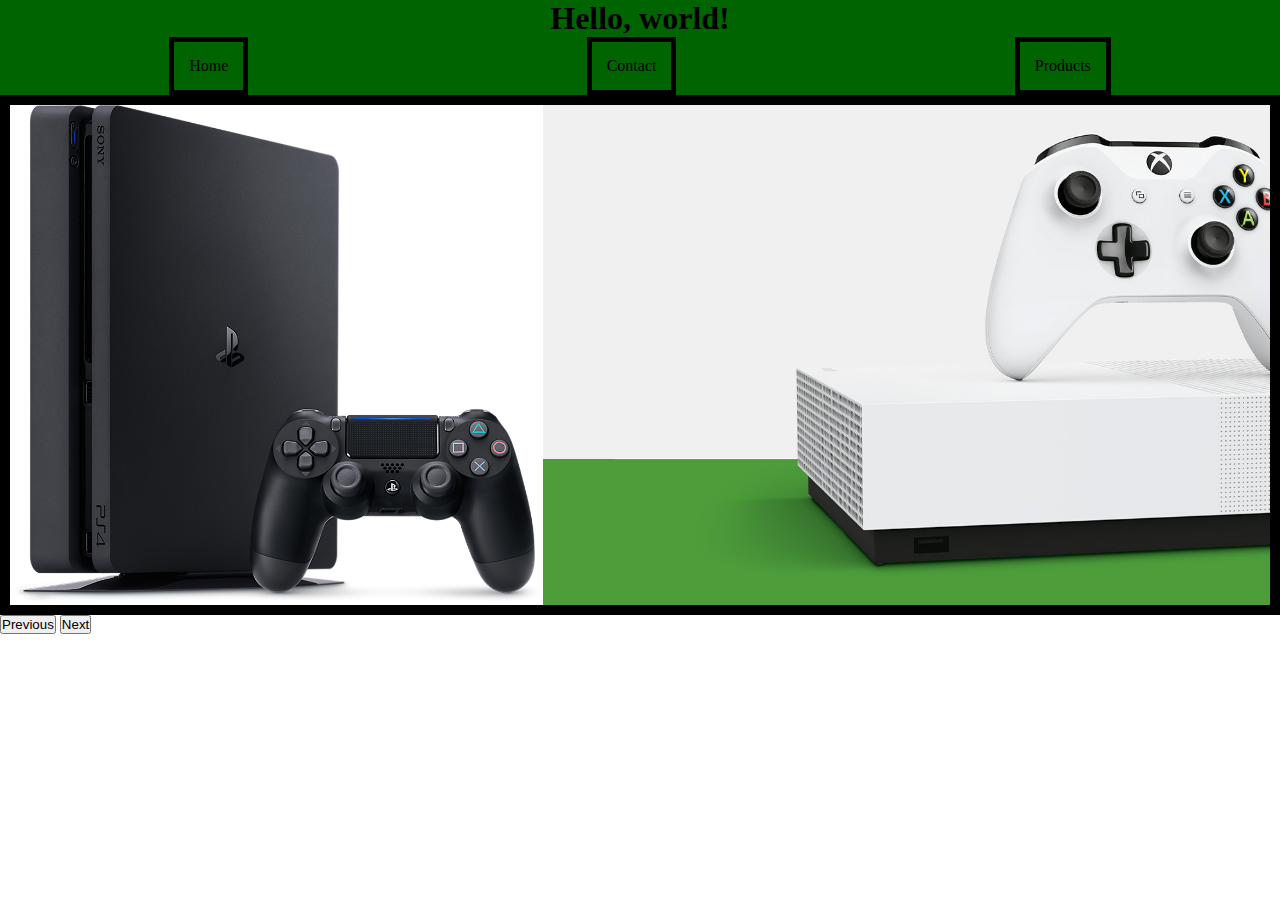
==== index.html @ cece86e2 "changes" ====
<!doctype html>
<html lang="en">
  <head>
    <!-- Required meta tags -->
    <meta charset="utf-8">
    <meta name="viewport" content="width=device-width, initial-scale=1, shrink-to-fit=no">
    <link rel="stylesheet" href="./lib/css/index.css">
    <title>Hello, world!</title>
  </head>
  <body>
      <header>
          <h1 >Hello, world!</h1>
        <nav>
            <ul>
              <li>Home</li>
              <li>Contact</li>
              <li>Products</li>
            </ul>
          </nav>
      </header>


      <section class="sliderContainer">
        <div class="sliderImages">
          <img src="/images/championshipSlider.jpg" id="lastClone" alt="">
          <img src="/images/Ps4 slider.png" alt="">
          <img src="/images/xboxoneSlider.jpg" alt="">
          <img src="/images/alienWareSlider.webp" alt="">
          <img src="/images/sliderTeams.png" alt="">
          <img src="/images/battleSlider.jpg" alt="">
          <img src="/images/championshipSlider.jpg" alt="">
          <img src="/images/Ps4 slider.png" id="firstClone" alt="">
        
        </div>
      
      </section>


      <button id="prevBtn">Previous</button>
      <button id="nextBtn">Next</button>
    
    <script src="/lib/js/index.js"></script>
  </body>
</html>
---- lib/css/index.css ----
*{
    padding:0;
    margin:0;
    
}

main {
    max-width: 90%;

}

header {
    background: darkgreen;
    width: 100%;
}

h1 {
    text-align: center;
}

ul {
    display: flex;

}

li {
    padding: 15px;
    list-style-type: none;
    margin: auto;
    border: solid black 5px;
}

.sliderContainer {

    margin: auto ;
    border: solid black 10px;
    overflow: hidden;
   
}

.sliderImages {
    display:flex;
    width: 50%;
    height: 500px;   
    
}
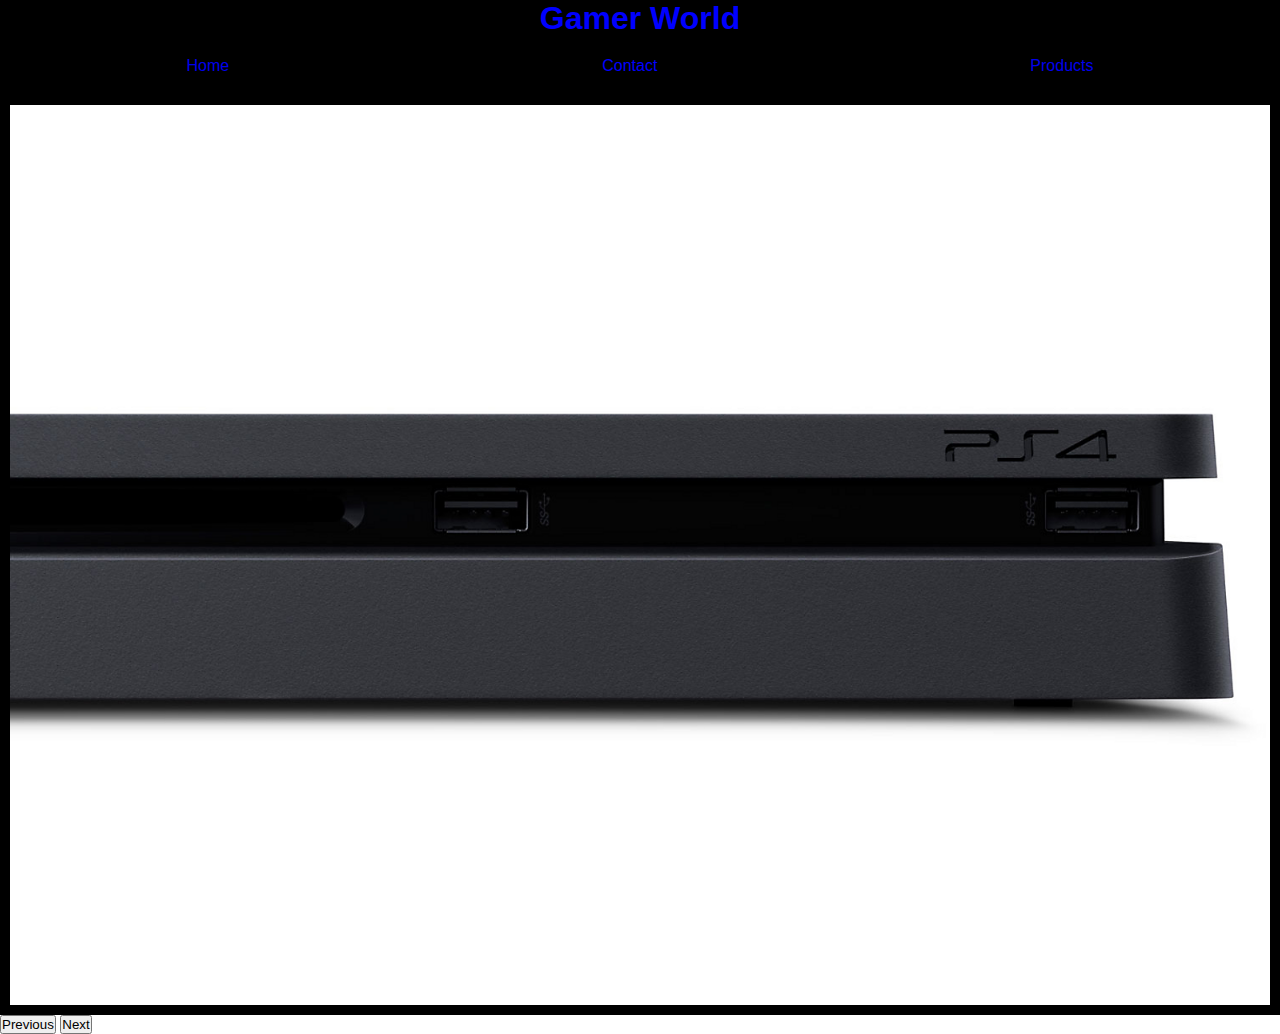
==== commit bff54e49: "changes" ====
--- a/index.html
+++ b/index.html
@@ -9,12 +9,12 @@
   </head>
   <body>
       <header>
-          <h1 >Hello, world!</h1>
+          <h1 >Gamer World</h1>
         <nav>
             <ul>
-              <li>Home</li>
+              <li><a href="#">Home</a></li>
               <li>Contact</li>
-              <li>Products</li>
+              <li><a href="/product.html">Products</a></li>
             </ul>
           </nav>
       </header>
@@ -23,7 +23,7 @@
       <section class="sliderContainer">
         <div class="sliderImages">
           <img src="/images/championshipSlider.jpg" id="lastClone" alt="">
-          <img src="/images/Ps4 slider.png" alt="">
+          <img src="/images/ps4-june-refresh-slim-horizontal-left-aligned-product-shot-01-us-17nov16.png" alt="">
           <img src="/images/xboxoneSlider.jpg" alt="">
           <img src="/images/alienWareSlider.webp" alt="">
           <img src="/images/sliderTeams.png" alt="">
--- a/lib/css/index.css
+++ b/lib/css/index.css
@@ -1,17 +1,16 @@
+
 *{
     padding:0;
     margin:0;
-    
+    font-family: Arial, Helvetica, sans-serif;
 }
 
-main {
-    max-width: 90%;
 
-}
 
 header {
-    background: darkgreen;
+    background: black;
     width: 100%;
+    color:blue;
 }
 
 h1 {
@@ -40,9 +39,32 @@
 
 .sliderImages {
     display:flex;
-    width: 50%;
-    height: 500px;   
+    width: 100%; 
+    
+    
+}
+
+.sliderImages img {
+    max-height: 100vh;
+    object-fit:scale-down;
+    min-width: 100vw;
+
+}
+
+
+.sliderImages .image {
+    height:100vh;
+
+}
+
+a {
+    text-decoration: none;
+    
     
 }
 
 
+
+
+
+
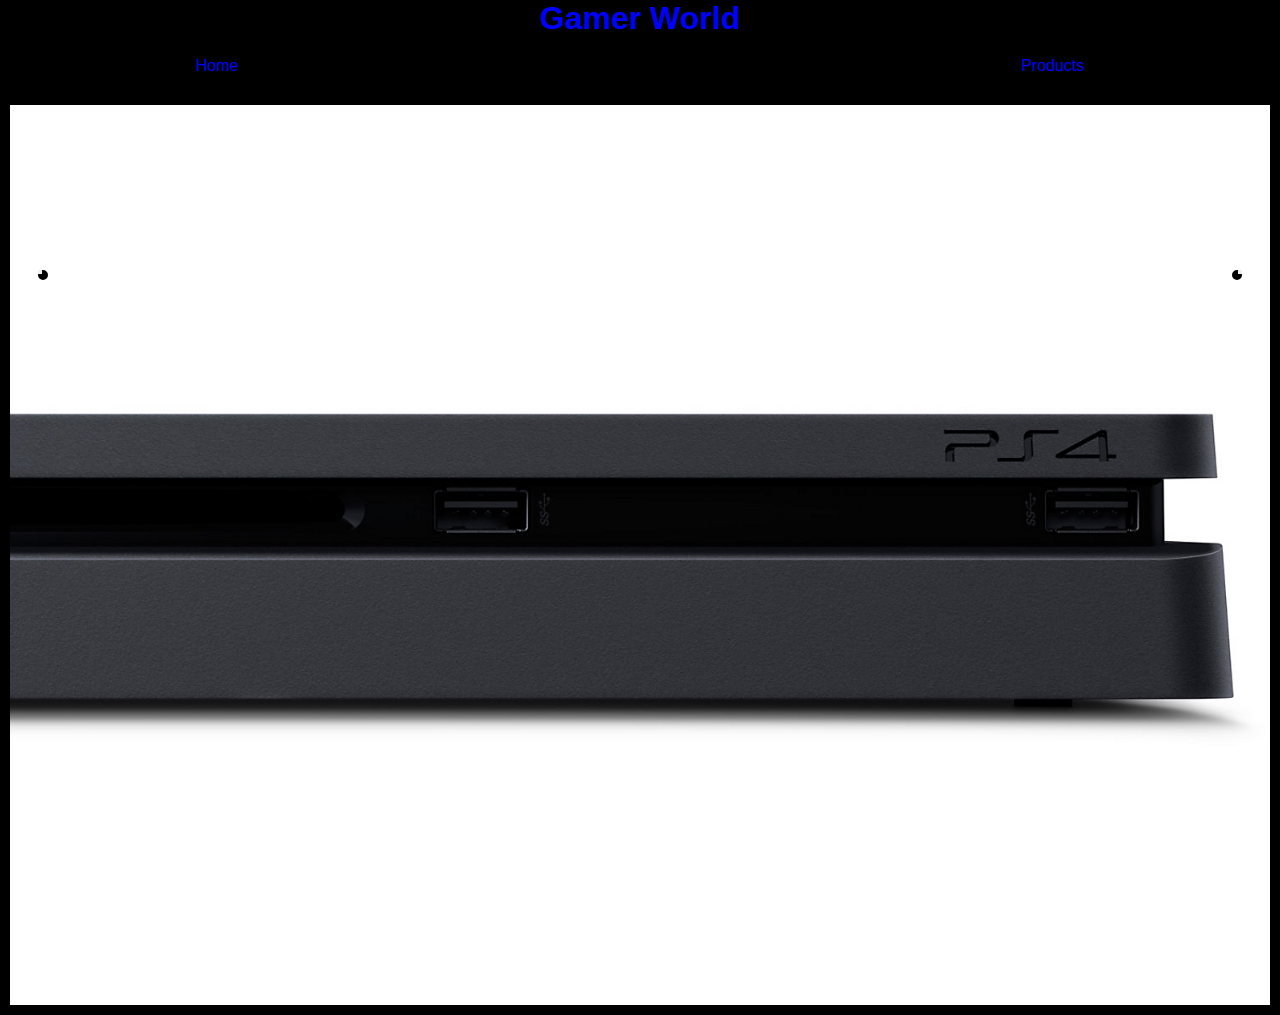
==== commit 573d7c9b: "changes" ====
--- a/index.html
+++ b/index.html
@@ -5,6 +5,8 @@
     <meta charset="utf-8">
     <meta name="viewport" content="width=device-width, initial-scale=1, shrink-to-fit=no">
     <link rel="stylesheet" href="./lib/css/index.css">
+    <link rel="stylesheet" href="https://use.fontawesome.com/releases/v5.7.2/css/all.css"
+  integrity="sha384-fnmOCqbTlWIlj8LyTjo7mOUStjsKC4pOpQbqyi7RrhN7udi9RwhKkMHpvLbHG9Sr" crossorigin="anonymous">
     <title>Hello, world!</title>
   </head>
   <body>
@@ -13,7 +15,7 @@
         <nav>
             <ul>
               <li><a href="#">Home</a></li>
-              <li>Contact</li>
+              <li><a><Contact</a></li>
               <li><a href="/product.html">Products</a></li>
             </ul>
           </nav>
@@ -21,6 +23,7 @@
 
 
       <section class="sliderContainer">
+
         <div class="sliderImages">
           <img src="/images/championshipSlider.jpg" id="lastClone" alt="">
           <img src="/images/ps4-june-refresh-slim-horizontal-left-aligned-product-shot-01-us-17nov16.png" alt="">
@@ -35,9 +38,11 @@
       
       </section>
 
+      <i class="fas fa-arrow-right" id="prevBtn"></i>
+      <i class="fas fa-arrow-left" id="nextBtn"></i>
 
-      <button id="prevBtn">Previous</button>
-      <button id="nextBtn">Next</button>
+      <button id="prevBtn"></button>
+      <button id="nextBtn"></button>
     
     <script src="/lib/js/index.js"></script>
   </body>
--- a/lib/css/index.css
+++ b/lib/css/index.css
@@ -34,14 +34,14 @@
     margin: auto ;
     border: solid black 10px;
     overflow: hidden;
+    position:relative;
    
 }
 
 .sliderImages {
     display:flex;
     width: 100%; 
-    
-    
+
 }
 
 .sliderImages img {
@@ -59,12 +59,27 @@
 
 a {
     text-decoration: none;
-    
-    
+    color: blue;
+}
+
+
+.fas {
+    border: solid black 5px;
+    border-radius: 100%;
+    font-size: 1rem;
+}
+
+#prevBtn {
+    position: absolute;
+    top: 30%;
+    right:3%;
+}
+
+#nextBtn {
+    position: absolute;
+    top: 30%;
+    left:3%;
 }
 
 
 
-
-
-
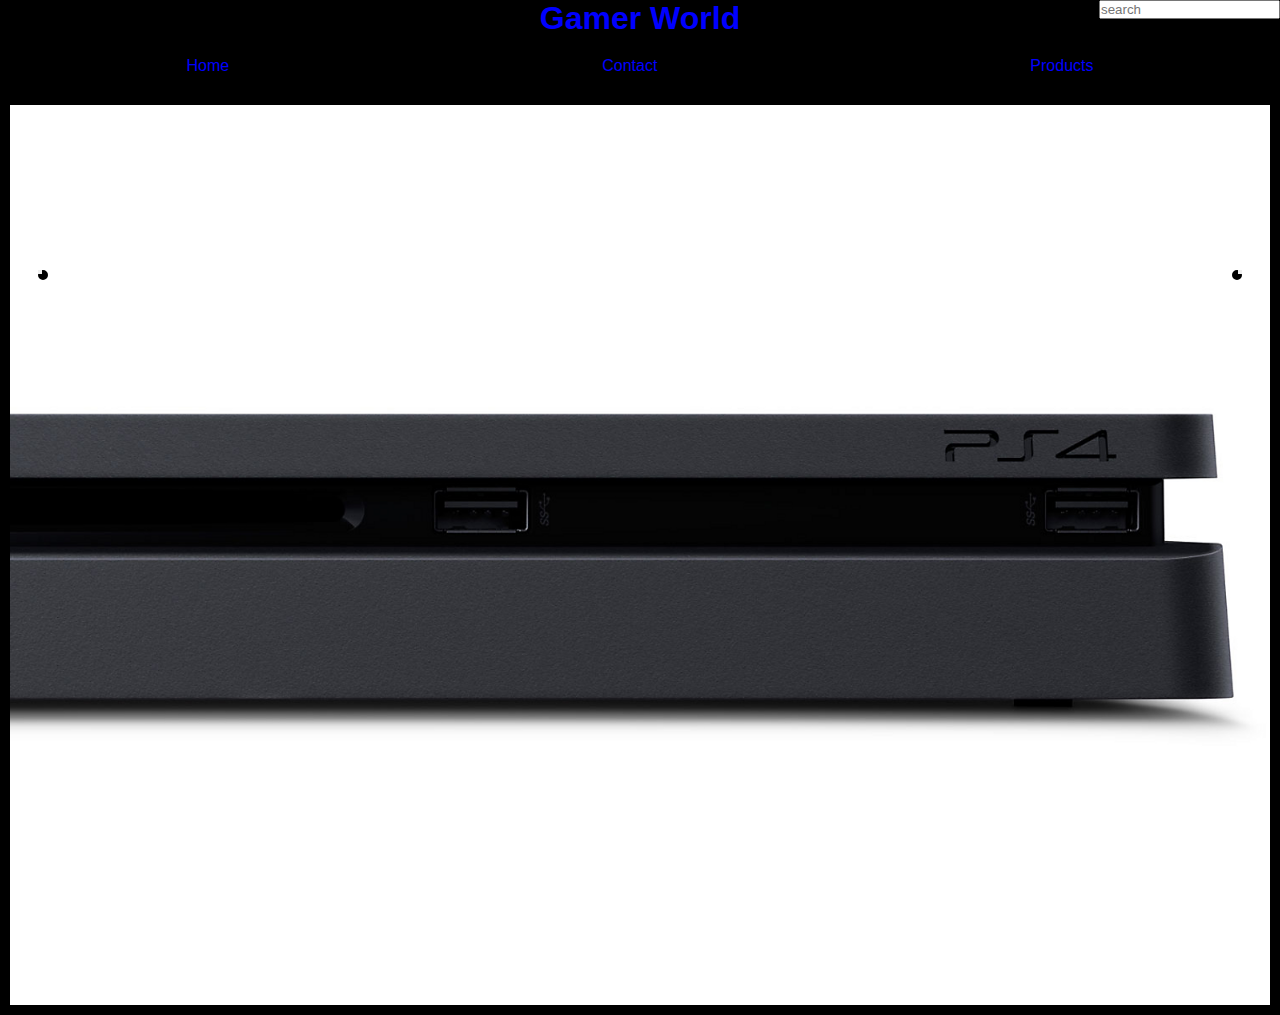
==== commit 3c47f62b: "Changes" ====
--- a/index.html
+++ b/index.html
@@ -7,16 +7,16 @@
     <link rel="stylesheet" href="./lib/css/index.css">
     <link rel="stylesheet" href="https://use.fontawesome.com/releases/v5.7.2/css/all.css"
   integrity="sha384-fnmOCqbTlWIlj8LyTjo7mOUStjsKC4pOpQbqyi7RrhN7udi9RwhKkMHpvLbHG9Sr" crossorigin="anonymous">
-    <title>Hello, world!</title>
+    <title>Game World</title>
   </head>
   <body>
       <header>
           <h1 >Gamer World</h1>
         <nav>
             <ul>
-              <li><a href="#">Home</a></li>
-              <li><a><Contact</a></li>
-              <li><a href="/product.html">Products</a></li>
+              <li><a href="#">Home</li></a>
+              <li><a>Contact</a></li>
+              <li><a href="./product.html">Products</a></li>
             </ul>
           </nav>
       </header>
@@ -25,8 +25,8 @@
       <section class="sliderContainer">
 
         <div class="sliderImages">
-          <img src="/images/championshipSlider.jpg" id="lastClone" alt="">
-          <img src="/images/ps4-june-refresh-slim-horizontal-left-aligned-product-shot-01-us-17nov16.png" alt="">
+          <img src="./images/championshipSlider.jpg" id="lastClone" alt="">
+          <img src="./images/ps4-june-refresh-slim-horizontal-left-aligned-product-shot-01-us-17nov16.png" alt="">
           <img src="/images/xboxoneSlider.jpg" alt="">
           <img src="/images/alienWareSlider.webp" alt="">
           <img src="/images/sliderTeams.png" alt="">
@@ -38,11 +38,13 @@
       
       </section>
 
-      <i class="fas fa-arrow-right" id="prevBtn"></i>
-      <i class="fas fa-arrow-left" id="nextBtn"></i>
+      <i class="fas fa-arrow-left" id="prevBtn"></i>
+      <i class="fas fa-arrow-right" id="nextBtn"></i>
 
       <button id="prevBtn"></button>
       <button id="nextBtn"></button>
+
+      <input placeholder="search" type="text" style="position: absolute">
     
     <script src="/lib/js/index.js"></script>
   </body>
--- a/lib/css/index.css
+++ b/lib/css/index.css
@@ -72,14 +72,24 @@
 #prevBtn {
     position: absolute;
     top: 30%;
-    right:3%;
+    left:3%;
+    color: blue;
+    font-size:1.5rem;
 }
 
 #nextBtn {
     position: absolute;
     top: 30%;
-    left:3%;
+    right:3%;
+    color:blue;
+    font-size:1.5rem;
+    
 }
 
 
 
+input {
+    top: 0;
+    right: 0;
+
+}